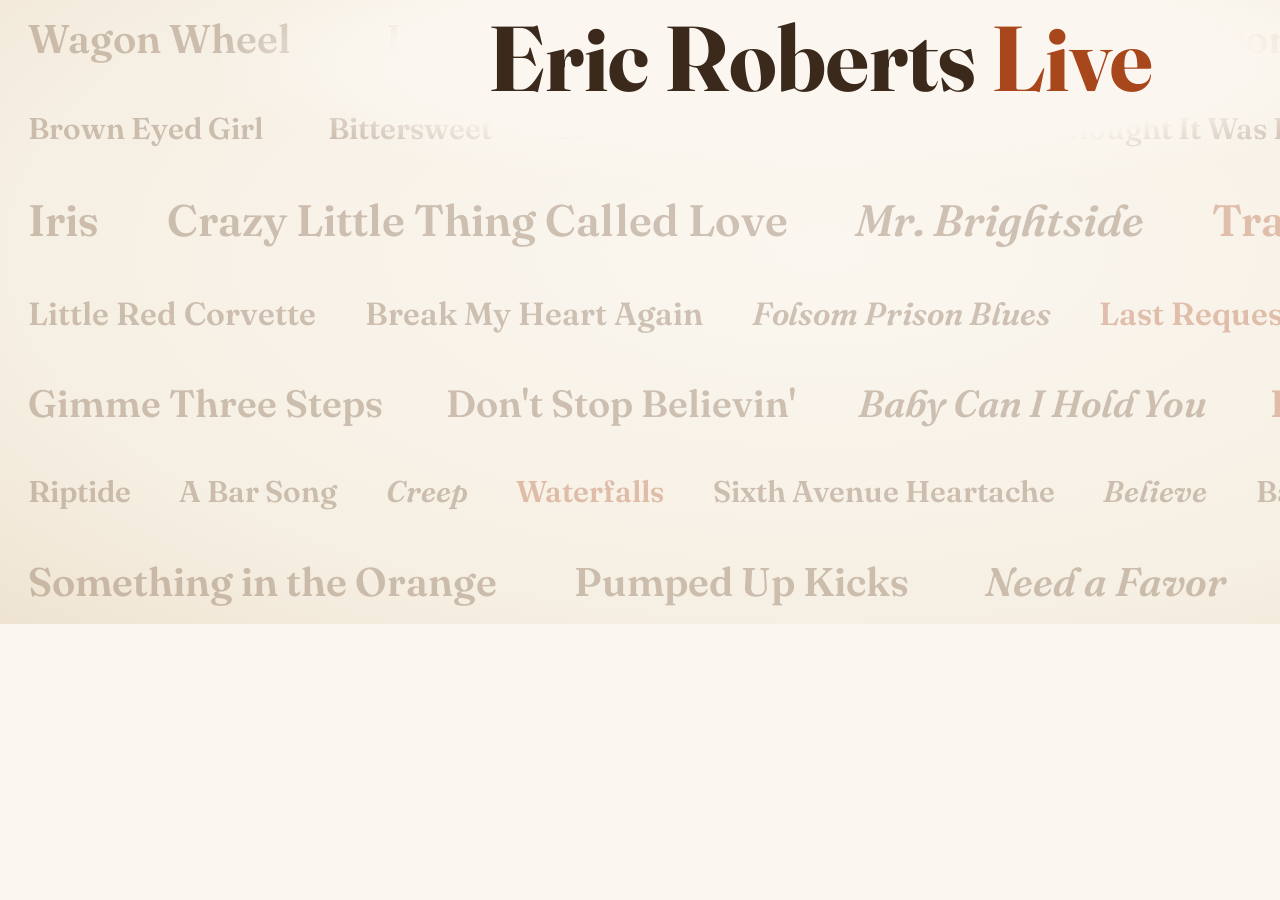
==== social/fb-cover.html @ 15833b6f "Facebook cover: name moved to the top for phones, bolder song titles Co-Authored-By: Claude Opus 5.5" ====
<!doctype html>
<html lang="en">
<head>
<meta charset="utf-8">
<title>FB Cover</title>
<link href="https://fonts.googleapis.com/css2?family=Fraunces:ital,opsz,wght@0,9..144,500;0,9..144,700;1,9..144,500&family=Source+Sans+3:wght@400;600&display=swap" rel="stylesheet">
<style>
  :root { --paper:#fbf7f0; --cream:#f6efe3; --wood:#6b4a2f; --dark:#3b2a1c; --muted:#6b5a4c; --accent:#a8461c; }
  * { margin:0; box-sizing:border-box; }
  html, body { width:1640px; height:624px; overflow:hidden; background:var(--paper); }
  .cover { position:relative; width:1640px; height:624px; overflow:hidden;
    background: radial-gradient(ellipse at 50% 40%, var(--paper) 0%, var(--cream) 70%, #efe4d2 100%); }
  .songs { position:absolute; inset:14px 28px 18px; display:flex; flex-direction:column; justify-content:space-between;
    font-family:'Fraunces', serif; color:var(--wood); opacity:.3; }
  .row { white-space:nowrap; display:flex; gap:40px; justify-content:space-between; }
  .row span { font-weight:600; }
  .row span:nth-child(3n) { font-style:italic; }
  .row span:nth-child(4n) { color:var(--accent); }
  .glow { position:absolute; left:50%; top:60px; width:1200px; height:260px; transform:translate(-50%,-50%);
    background: radial-gradient(ellipse at center, var(--paper) 50%, rgba(251,247,240,0) 72%); }
  .title { position:absolute; left:0; right:0; top:10px; text-align:center; }
  .eyebrow { font-family:'Source Sans 3', sans-serif; font-weight:600; letter-spacing:.22em; text-transform:uppercase;
    color:var(--accent); font-size:22px; }
  h1 { font-family:'Fraunces', serif; font-weight:700; color:var(--dark); font-size:92px; line-height:1.05; }
  h1 span { color:var(--accent); }
  .pick { font-family:'Source Sans 3', sans-serif; color:var(--muted); font-size:30px; margin-top:14px; }
  .pick b { color:var(--wood); font-weight:600; }
</style>
</head>
<body>
<div class="cover">
  <div class="songs">
    <div class="row" style="font-size:40px"><span>Wagon Wheel</span><span>Lonely No More</span><span>Good Boy</span><span>Brian Wilson</span><span>Take On Me</span></div>
    <div class="row" style="font-size:30px"><span>Brown Eyed Girl</span><span>Bittersweet</span><span>Talk of the Town</span><span>All Yourn</span><span>Thought It Was Love</span><span>Margaritaville</span></div>
    <div class="row" style="font-size:44px"><span>Iris</span><span>Crazy Little Thing Called Love</span><span>Mr. Brightside</span><span>Traveller</span><span>Yellow</span></div>
    <div class="row" style="font-size:32px"><span>Little Red Corvette</span><span>Break My Heart Again</span><span>Folsom Prison Blues</span><span>Last Request</span><span>Talkin' Tennessee</span></div>
    <div class="row" style="font-size:38px"><span>Gimme Three Steps</span><span>Don't Stop Believin'</span><span>Baby Can I Hold You</span><span>Luckenbach, Texas</span></div>
    <div class="row" style="font-size:30px"><span>Riptide</span><span>A Bar Song</span><span>Creep</span><span>Waterfalls</span><span>Sixth Avenue Heartache</span><span>Believe</span><span>Badfish</span><span>Chicken Fried</span></div>
    <div class="row" style="font-size:40px"><span>Something in the Orange</span><span>Pumped Up Kicks</span><span>Need a Favor</span><span>Wondering Why</span></div>
  </div>
  <div class="glow"></div>
  <div class="title">
    <h1>Eric Roberts <span>Live</span></h1>
  </div>
</div>
</body>
</html>
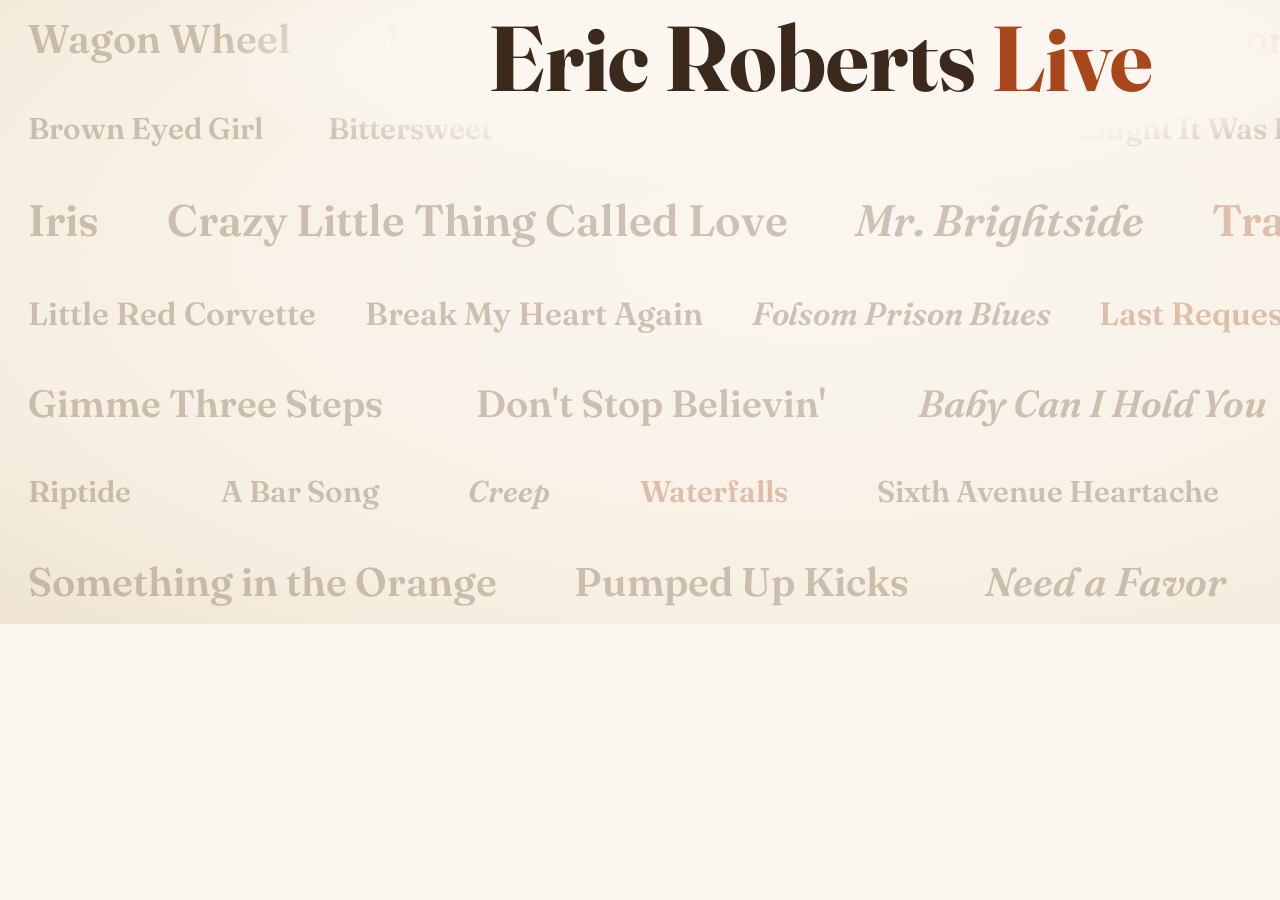
==== commit 1dd5c731: "Facebook cover: drop Luckenbach, Texas Co-Authored-By: Claude Opus 5.5 <noreply@anthropic.com>" ====
--- a/social/fb-cover.html
+++ b/social/fb-cover.html
@@ -34,8 +34,8 @@
     <div class="row" style="font-size:30px"><span>Brown Eyed Girl</span><span>Bittersweet</span><span>Talk of the Town</span><span>All Yourn</span><span>Thought It Was Love</span><span>Margaritaville</span></div>
     <div class="row" style="font-size:44px"><span>Iris</span><span>Crazy Little Thing Called Love</span><span>Mr. Brightside</span><span>Traveller</span><span>Yellow</span></div>
     <div class="row" style="font-size:32px"><span>Little Red Corvette</span><span>Break My Heart Again</span><span>Folsom Prison Blues</span><span>Last Request</span><span>Talkin' Tennessee</span></div>
-    <div class="row" style="font-size:38px"><span>Gimme Three Steps</span><span>Don't Stop Believin'</span><span>Baby Can I Hold You</span><span>Luckenbach, Texas</span></div>
-    <div class="row" style="font-size:30px"><span>Riptide</span><span>A Bar Song</span><span>Creep</span><span>Waterfalls</span><span>Sixth Avenue Heartache</span><span>Believe</span><span>Badfish</span><span>Chicken Fried</span></div>
+    <div class="row" style="font-size:38px"><span>Gimme Three Steps</span><span>Don't Stop Believin'</span><span>Baby Can I Hold You</span><span>Chicken Fried</span></div>
+    <div class="row" style="font-size:30px"><span>Riptide</span><span>A Bar Song</span><span>Creep</span><span>Waterfalls</span><span>Sixth Avenue Heartache</span><span>Believe</span><span>Badfish</span></div>
     <div class="row" style="font-size:40px"><span>Something in the Orange</span><span>Pumped Up Kicks</span><span>Need a Favor</span><span>Wondering Why</span></div>
   </div>
   <div class="glow"></div>
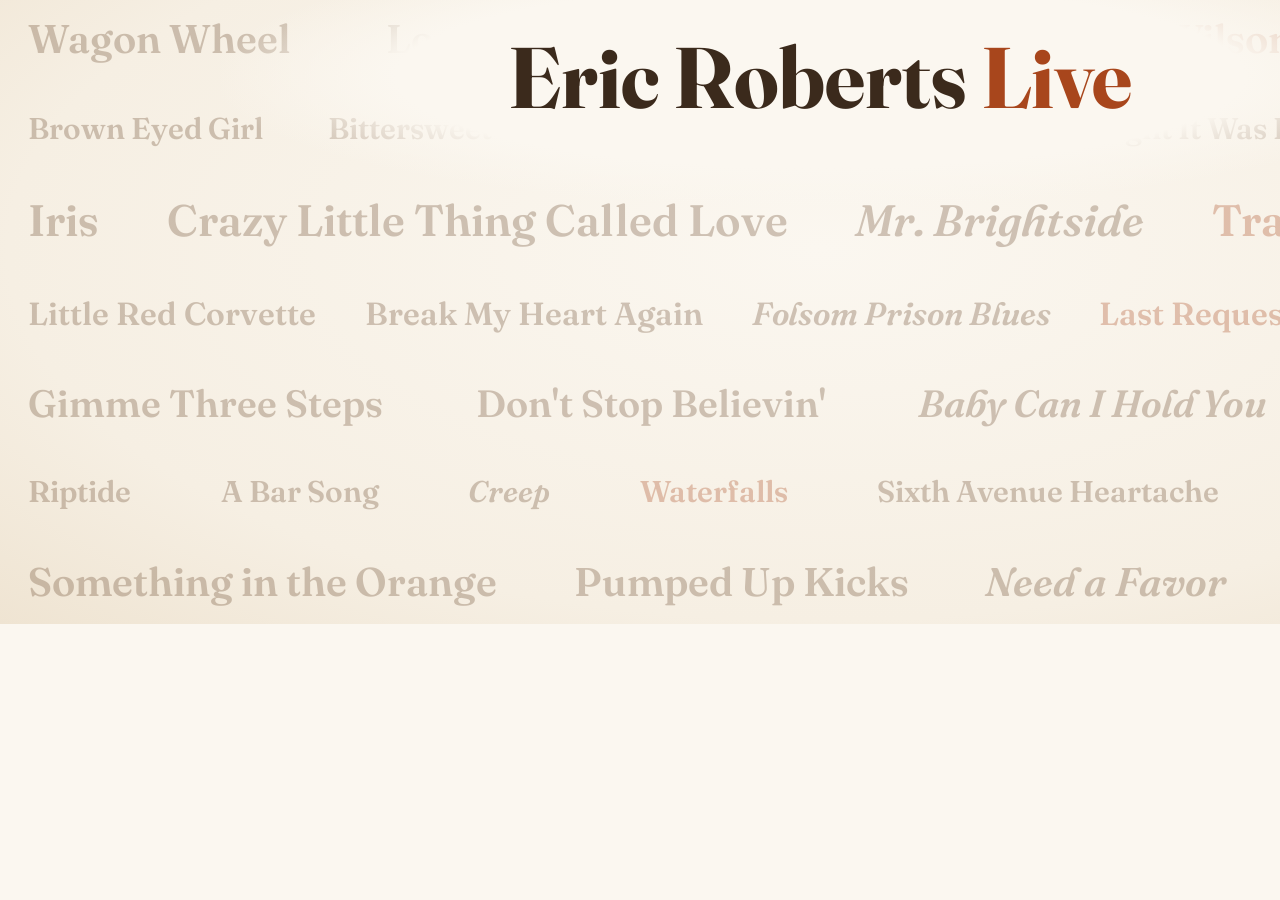
==== commit da4ccaaa: "Facebook cover: nudge name down from the top edge Co-Authored-By: Claude Opus 5.5 <noreply@anthropic" ====
--- a/social/fb-cover.html
+++ b/social/fb-cover.html
@@ -16,12 +16,12 @@
   .row span { font-weight:600; }
   .row span:nth-child(3n) { font-style:italic; }
   .row span:nth-child(4n) { color:var(--accent); }
-  .glow { position:absolute; left:50%; top:60px; width:1200px; height:260px; transform:translate(-50%,-50%);
+  .glow { position:absolute; left:50%; top:76px; width:1200px; height:260px; transform:translate(-50%,-50%);
     background: radial-gradient(ellipse at center, var(--paper) 50%, rgba(251,247,240,0) 72%); }
-  .title { position:absolute; left:0; right:0; top:10px; text-align:center; }
+  .title { position:absolute; left:0; right:0; top:32px; text-align:center; }
   .eyebrow { font-family:'Source Sans 3', sans-serif; font-weight:600; letter-spacing:.22em; text-transform:uppercase;
     color:var(--accent); font-size:22px; }
-  h1 { font-family:'Fraunces', serif; font-weight:700; color:var(--dark); font-size:92px; line-height:1.05; }
+  h1 { font-family:'Fraunces', serif; font-weight:700; color:var(--dark); font-size:86px; line-height:1.05; }
   h1 span { color:var(--accent); }
   .pick { font-family:'Source Sans 3', sans-serif; color:var(--muted); font-size:30px; margin-top:14px; }
   .pick b { color:var(--wood); font-weight:600; }
